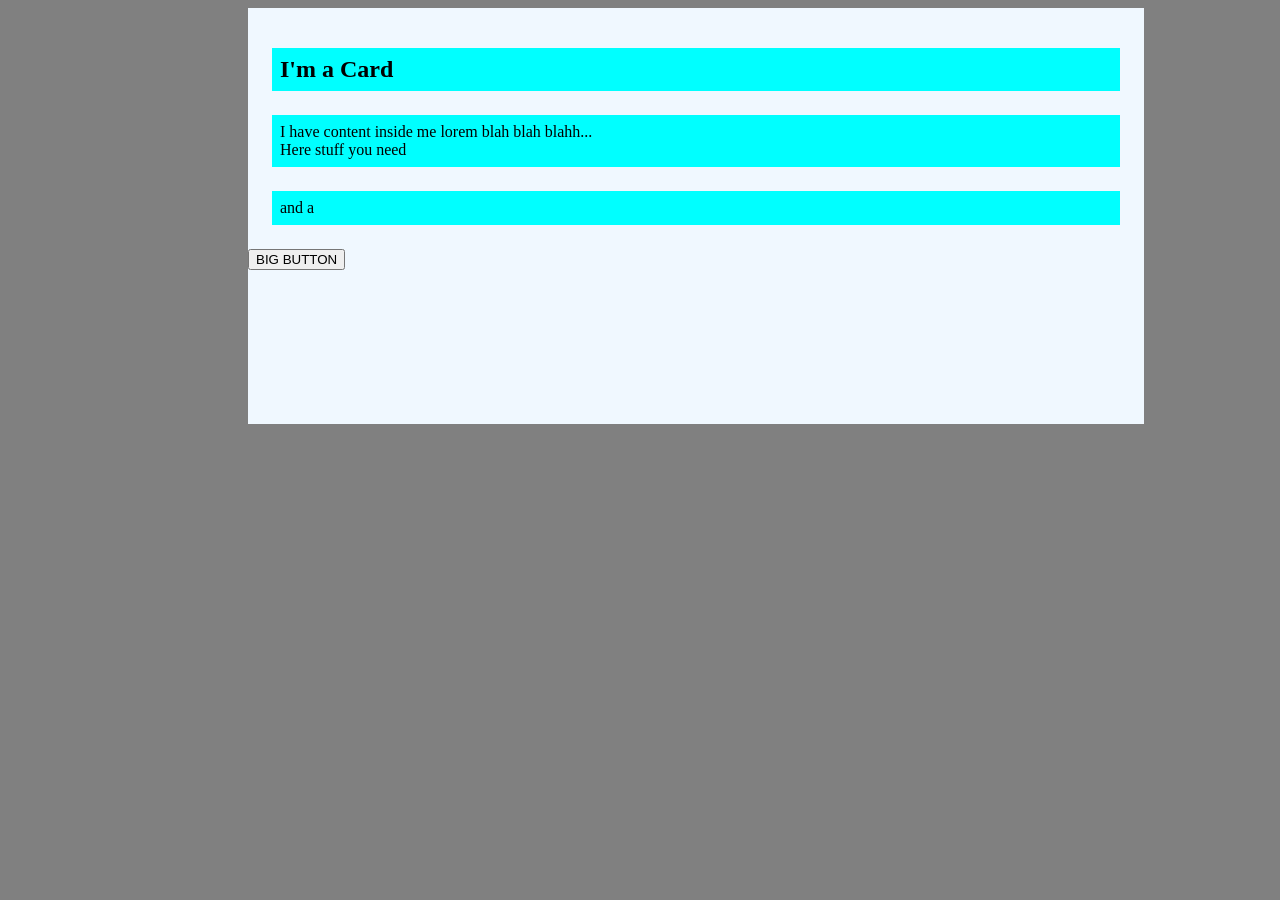
==== inline-block2.html @ d11574c8 ""added assigment only 3 block need to fix "" ====
<!DOCTYPE html>
<html lang="en">
<head>
    <meta charset="UTF-8">
    <meta name="viewport" content="width=device-width, initial-scale=1.0">
    <title>inline-block2</title>
    <link rel="stylesheet" href="inline-block2.css">
</head>
<body>
    <section class="box-card">
        <h1>I&#39m a Card</h1>
        <p>I have content inside me lorem blah blah blahh...<br>Here stuff you need </p>
        <p>and a </p>
        <button>BIG BUTTON</button>
    </section>
    
</body>
</html>
---- inline-block2.css ----
body{
    width: auto;
    background-color: gray;
}

   section {
  background-color: aliceblue;
 
  height: 25em;
  width: 56em;
  margin-left: 15em;

  padding-top: 1em;

}

h1,p{
   margin: 24px;
  padding: 8px;
  background-color: aqua;
}
button{
    display: flex;
}
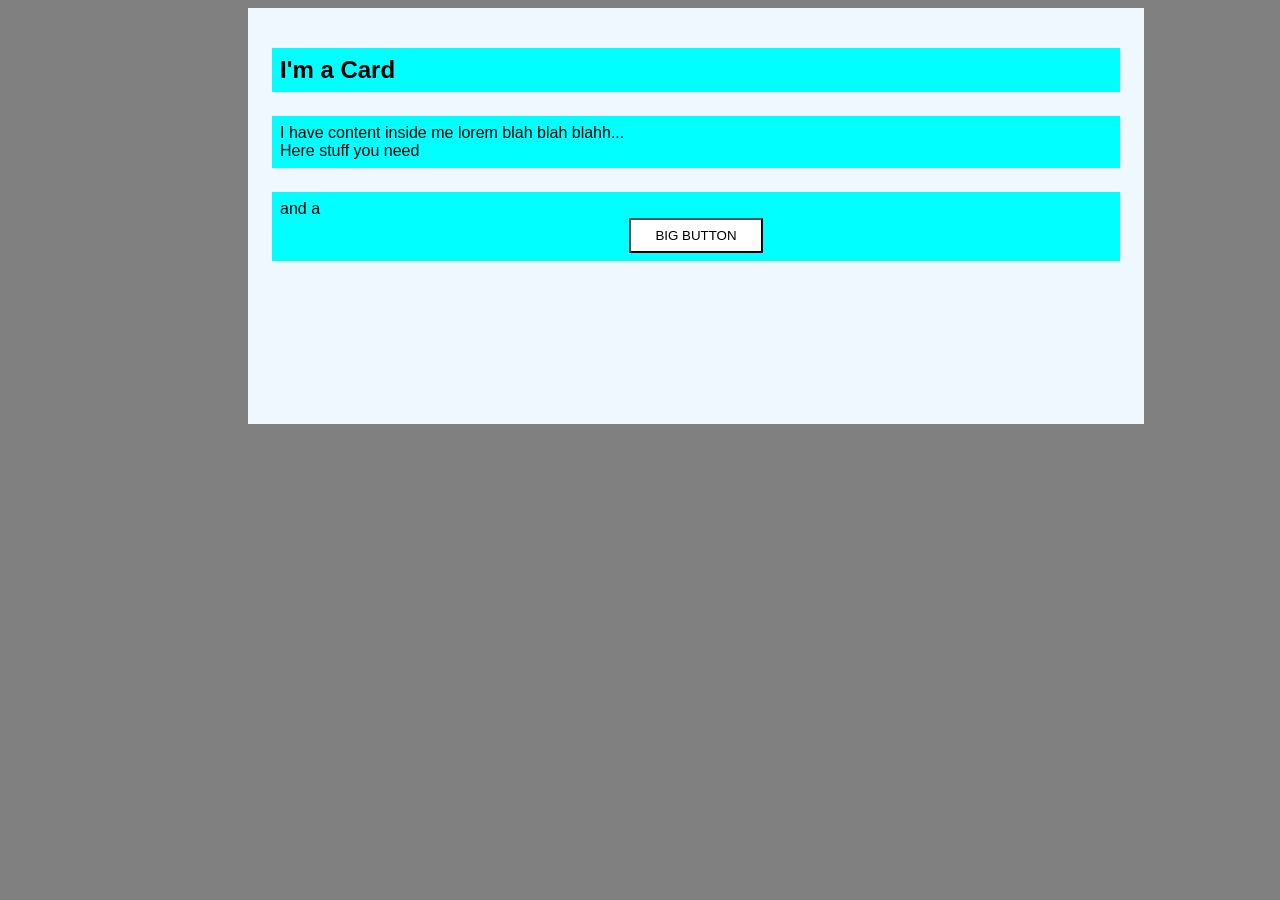
==== commit e6967c71: ""Fixes not pefect but similar css added by own"" ====
--- a/inline-block2.html
+++ b/inline-block2.html
@@ -10,8 +10,8 @@
     <section class="box-card">
         <h1>I&#39m a Card</h1>
         <p>I have content inside me lorem blah blah blahh...<br>Here stuff you need </p>
-        <p>and a </p>
-        <button>BIG BUTTON</button>
+       
+        <div class="button-container"><p>and a <button>BIG BUTTON</button></p></div>
     </section>
     
 </body>
--- a/inline-block2.css
+++ b/inline-block2.css
@@ -1,9 +1,9 @@
 body{
-    width: auto;
+    font-family: sans-serif;
     background-color: gray;
 }
 
-   section {
+   .box-card {
   background-color: aliceblue;
  
   height: 25em;
@@ -19,6 +19,14 @@
   padding: 8px;
   background-color: aqua;
 }
+
 button{
-    display: flex;
+    background-color: white;
+      display: block;
+  margin: 0 auto;
+  padding: 8px 24px;    
 }
+button-container{
+    text-align: center;
+  padding: 8px;
+}
